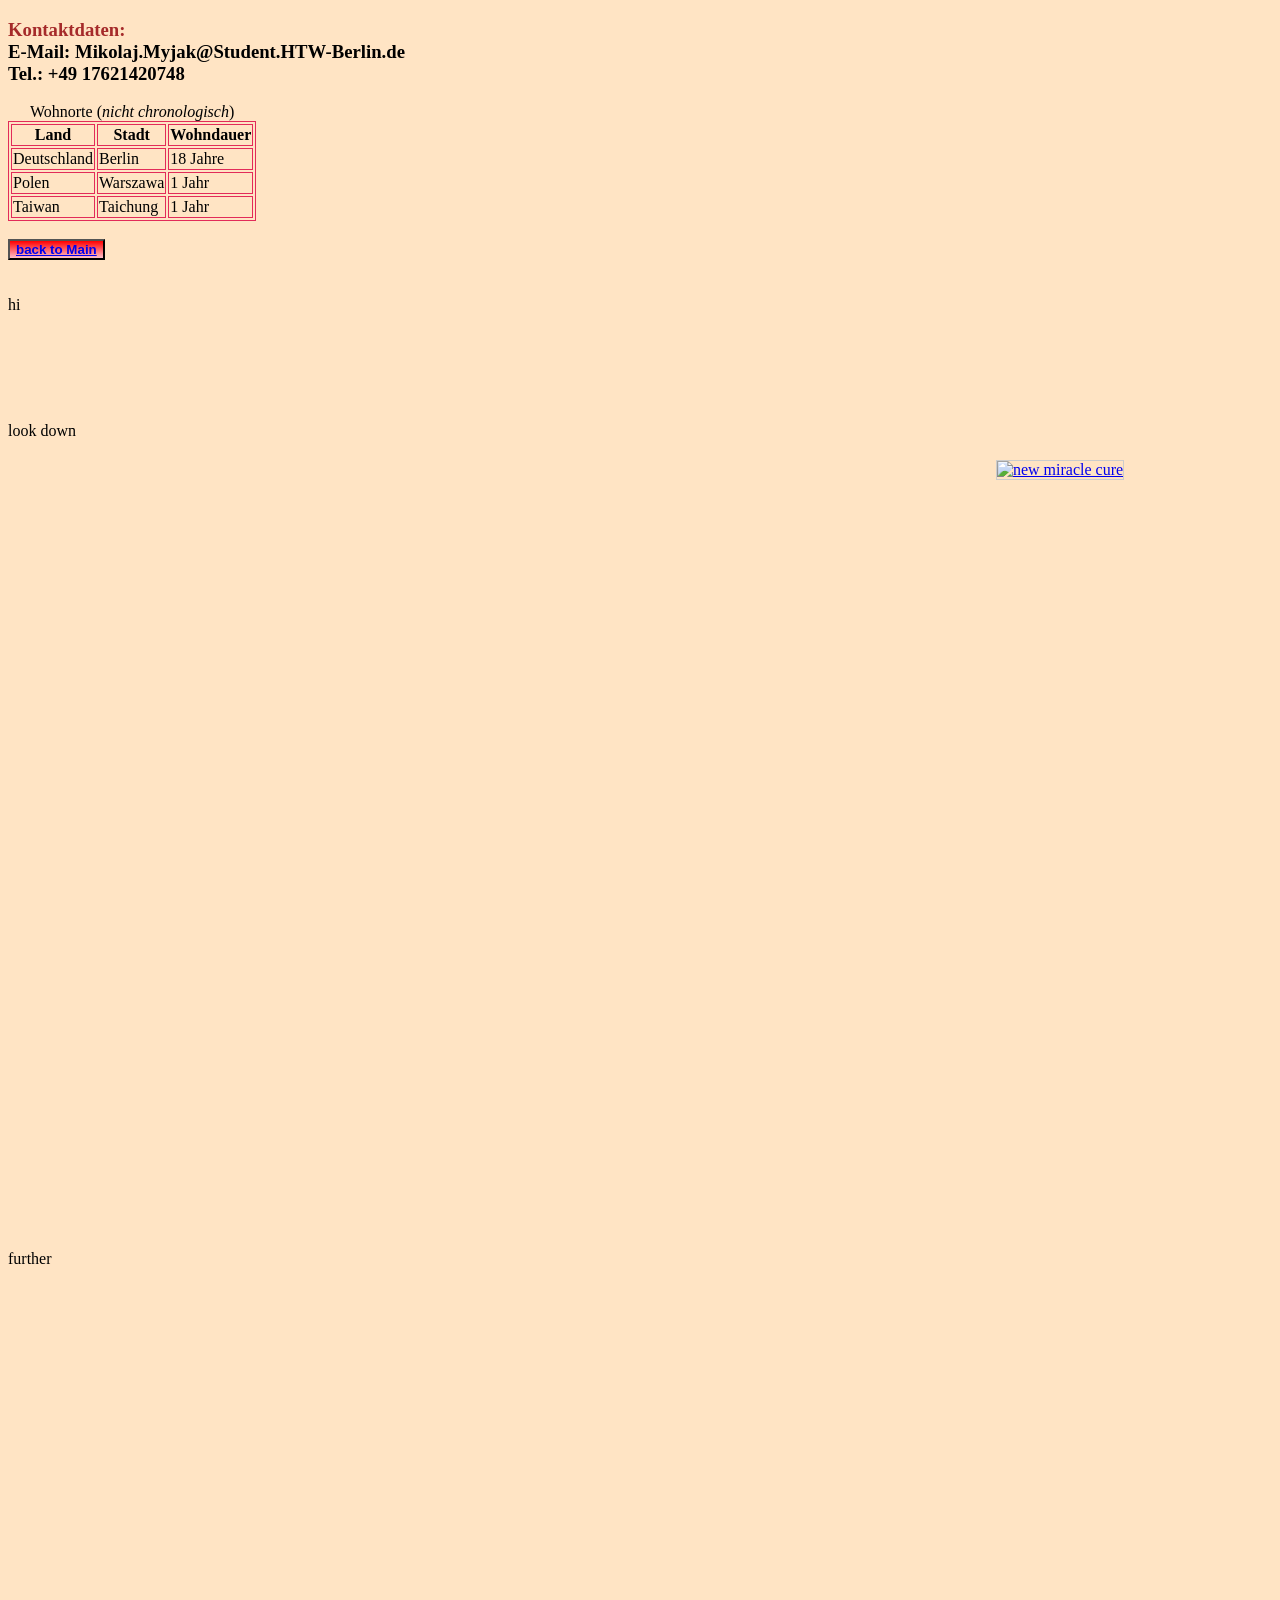
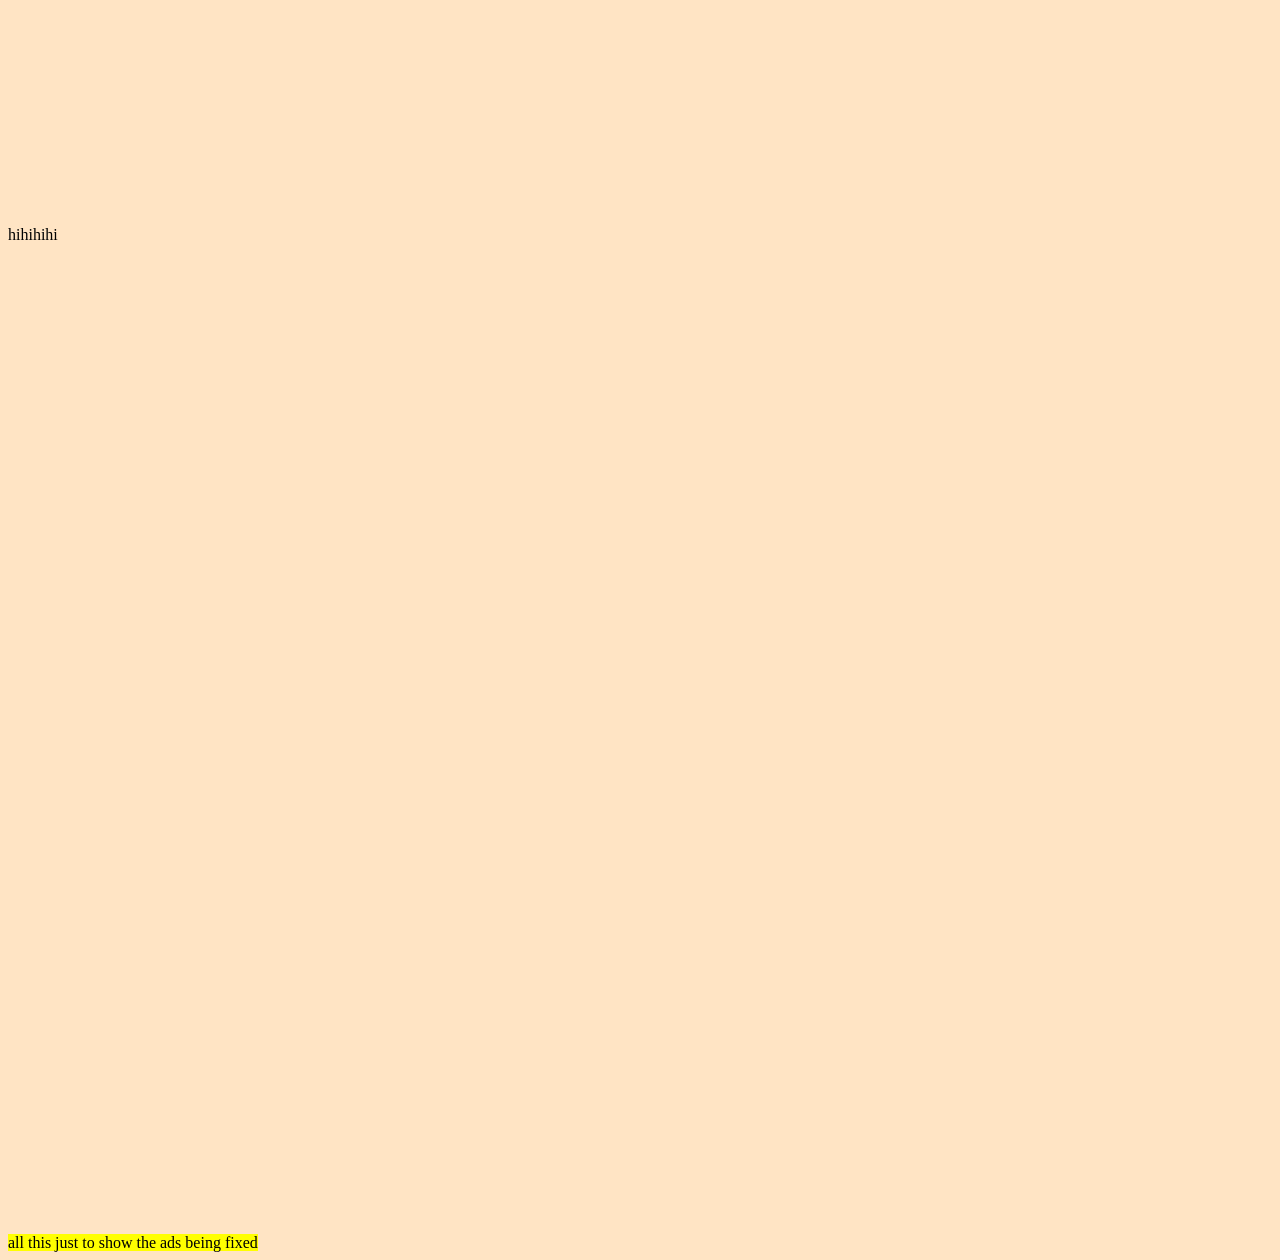
==== kontakt.html @ 0e1d0c65 "Add files via upload" ====
<!DOCTYPE html>
<html lang="de">
    <head>
        <meta charset="utf8">
        <link rel="stylesheet" href="style.css"/>
  
    </head>
    <body style="background-color: bisque;">
        <h3>
            <span style="color:brown">
                Kontaktdaten:
            </span> 
            <br>
                E-Mail: Mikolaj.Myjak@Student.HTW-Berlin.de <br>
                Tel.: +49 17621420748
        </h3>
<table>
    <caption>Wohnorte (<i>nicht chronologisch</i>)</caption>
  <tr>
    <th>Land</th>
    <th>Stadt</th>
    <th>Wohndauer</th>
  </tr>
  <tr>
    <td>Deutschland</td>
    <td>Berlin</td>
    <td>18 Jahre</td>
  </tr>
  <tr>
    <td>Polen</td>
    <td>Warszawa</td>
    <td>1 Jahr</td>
  </tr>
  <tr>
    <td>Taiwan</td>
    <td>Taichung</td>
    <td>1 Jahr</td>
</tr>
</table>
<br>
<button id="grad1"> <a href="html_1_3_Teil_B.html"><b>back to Main</b></a></button>

<!-- Place this where you want the ad to appear -->
<div id="fake-ad-container" style="text-align: center; margin: 20px auto;"></div>

  <script>
  const ads = [
    {
      img: "https://encrypted-tbn0.gstatic.com/images?q=tbn:ANd9GcQ2JPeDNEHe5s86yseMeTTJbOqTGZcbtRiTUbol-BwUuA&s=10",
      link: "https://www.google.com/url?sa=t&source=web&rct=j&opi=89978449&url=CAESVQHEIkXXS-YYirWF92KwYY4inxo4SRp3fj35gfmpVLxL4yyYJr_UOi9AcEmw93pPiRgKPSybGebixBkHEE2mcuC8fAYgpvQht700AvwYo4qgqkILpbo&ved=2ahUKEwiF9KvS_5OYAxVIavEDHSCSGjcQFnoECA4QAQ&uoh=2&usg=AOvVaw0IHiMmpH65Xq18ylpTLlp9",
      alt: "yeezy Ad"
    },
    {
      img: "https://encrypted-tbn0.gstatic.com/images?q=tbn:ANd9GcQVJqC8UdJB9H3ELCd1Rq_j_RxZZAhTrO0EjZ87Dl6dzQ&s=10",
      link: "https://www.google.com/url?sa=t&source=web&rct=j&opi=89978449&url=CAESVAHEIkXXhz_i_Ko7gcPB95Qg7-ly4PKqYu_xQFat32M2PqdhxreTNegZo58WPSeexx4LD5YImyAO4klgOk7m8M3wzsuVMBmwPYwc1ZJUxvndpY0MKw&ved=2ahUKEwiz59_3gJSYAxWLQvEDHW1fH4MQFnoECDUQAQ&uoh=2&usg=AOvVaw0mbi-hkqyksdoDNI5wd7Zi",
      alt: "Download More RAM"
    },
    {
      img: "https://encrypted-tbn0.gstatic.com/images?q=tbn:ANd9GcTMIT4RPRaynMyLvrMfRN1-vQ46-YjO-0QHB6ZAQBoFsg&s=10",
      link: "https://fa.wikipedia.org/wiki/%D8%B5%D9%81%D8%AD%D9%87%D9%94_%D8%A7%D8%B5%D9%84%DB%8C",
      alt: "new miracle cure"
    }
  ];

  // Pick a random ad
  const randomAd = ads[Math.floor(Math.random() * ads.length)];

  // Render it on the page
  document.getElementById("fake-ad-container").innerHTML = `
    <a href="${randomAd.link}" target="_blank" rel="noopener noreferrer">
      <img src="${randomAd.img}" alt="${randomAd.alt}" style="max-width: 100%; height: auto; border: 1px solid #ccc;">
    </a>
  `;
  </script>








<style>
  /* Dark background behind the pop-up */
  #popup-overlay {
    display: none;              /* Hidden until the timer triggers */
    position: fixed;
    top: 0;
    left: 0;
    width: 100%;
    height: 100%;
    background: rgba(0, 0, 0, 0.7);
    z-index: 10000;             /* Higher than your side banner (9999) */
    justify-content: center;
    align-items: center;
  }

  /* The pop-up box itself */
  #popup-box {
    position: relative;
    width: 350px;               /* Width of the pop-up ad */
    max-width: 90%;             /* Shrinks neatly on mobile phones */
    background: #fff;
    border: 3px solid #000;
    box-shadow: 8px 8px 0px #000;
  }

  #popup-box img {
    display: block;
    width: 100%;
    height: auto;
  }

  /* The close "X" button */
  #popup-close {
    position: absolute;
    top: -15px;
    right: -15px;
    width: 30px;
    height: 30px;
    background: #ff0000;
    color: #fff;
    border: 2px solid #000;
    font-weight: bold;
    font-family: sans-serif;
    cursor: pointer;
  }
</style>

<!-- Pop-Up HTML Structure -->
<div id="popup-overlay">
  <div id="popup-box">
    <button id="popup-close" onclick="closePopup()">X</button>
    <div id="popup-content"></div>
  </div>
</div>

<script>
  const popupAds = [
    {
      img: "https://encrypted-tbn0.gstatic.com/images?q=tbn:ANd9GcT0qtB29XslpAkfgZ2CP6UBZ-psa_PfJS3AFEKF2YW12w&s=10",
      link: "https://www.google.com/url?sa=t&source=web&rct=j&opi=89978449&url=CAESTwHEIkXXvc4fP89xPtGEx64Eeh8sqTB1Mlkh5YaRLZg8d2uCEr4hZ0kK8GBMaw7QtNB533WaWH_ZUXO-ungKHAiGFqsCzcvtN9tR98OUQ9w&ved=2ahUKEwj8n5bohJSYAxUpSPEDHSJlLlkQFnoECB0QAQ&uoh=2&usg=AOvVaw26gg14brq28Q9YLlfA4eq7",
      alt: "Fake Winner Pop-Up"
    },
    {
      img: "https://encrypted-tbn0.gstatic.com/images?q=tbn:ANd9GcTsEsQilyu3d5vjZyVNY1hEt86cDqs6PMginNeuHsw4Bw&s=10",
      link: "https://www.google.com/aclk?sa=L&ai=DChsSEwjHuKDAhZSYAxUh1loEHdIPF44YACICCAEQCRoCd2Y&co=1&gclid=EAIaIQobChMIx7igwIWUmAMVIdZaBB3SDxeOEAAYASAAEgIa_fD_BwE&sig=AOD64_1IH9S2ic6_kmXdZY5lFqRAdJRGLg&q&adurl&ved=2ahUKEwi46JrAhZSYAxVuBNsEHX7VM5kQ0Qx6BAgTEAE",
      alt: "Fake Antivirus Pop-Up"
    }
  ];

  // Function to pick a new random ad and show the pop-up
  function showPopup() {
    const randomPopup = popupAds[Math.floor(Math.random() * popupAds.length)];
    
    document.getElementById("popup-content").innerHTML = `
      <a href="${randomPopup.link}">
        <img src="${randomPopup.img}" alt="${randomPopup.alt}">
      </a>
    `;
    
    document.getElementById("popup-overlay").style.display = "flex";
  }

  // 1. FIRST POP-UP DELAY: Change 3000 (3 seconds) for the initial appearance
  setTimeout(showPopup, 3000);

  // Close function that schedules the next pop-up
  function closePopup() {
    document.getElementById("popup-overlay").style.display = "none";

    // 2. REPEAT DELAY: Change 10000 (10 seconds) for how long until it comes back
    setTimeout(showPopup, 1000);
  }
</script>












<br><br><br>hi<br><br><br><br><br><br><br>look down<br><br><br><br><br><br><br><br><br><br><br><br><br><br>
<br><br><br><br><br><br><br><br><br><br><br><br><br><br><br><br><br><br><br><br><br><br><br><br>
<br><br><br><br><br><br><br><br>further<br><br><br><br><br><br><br><br><br><br><br><br><br><br><br><br>
<br><br><br><br><br><br><br><br><br><br><br><br><br><br><br><br>hihihihi<br><br><br><br><br><br><br><br>
<br><br><br><br><br><br><br><br><br><br><br><br><br><br><br><br><br><br><br><br><br><br><br><br>
<br><br><br><br><br><br><br><br><br><br><br><br><br><br><br><br><br><br><br><br><br><br><br><br>
<mark>all this just to show the ads being fixed</mark>
    </body>
</html>
---- style.css ----
body {
background-color: rgb(255, 228, 196);
} 

h1 {
color:rgb(226, 43, 89);
}

footer {
    text-align: center;
}

#grad1 {
    background-image: linear-gradient(to bottom, red, pink);
}


    @keyframes wobbleAnimation {
  0% { transform: translateX(0) rotate(0); }
  15% { transform: translateX(-25px) rotate(-5deg); }
  30% { transform: translateX(20px) rotate(3deg); }
  45% { transform: translateX(-15px) rotate(-3deg); }
  60% { transform: translateX(10px) rotate(2deg); }
  75% { transform: translateX(-5px) rotate(-1deg); }
  100% { transform: translateX(0) rotate(0); }
    }

    #anim {
  animation-name: wobbleAnimation;
  animation-duration: 0.6s;
  animation-timing-function: ease;
  animation-delay: 3s;
  animation-iteration-count: infinite;
  animation-direction: normal;
  animation-fill-mode: both;

}

.box {
    display: block;
    background-color: rgba(255, 132, 169, 0.2);
    padding: 2px;
    border: 10px;
    border-color: brown;
    
}

button:hover {
    transform: scale(1.3);
    transition: all 0.3s ease-in-out;
}

table, th, td {
  border:1px solid rgb(226, 43, 89);
}


  #fake-ad-container {
    position: fixed;
    right: 20px;                /* Distance from the right edge */
    top: 50%;                   /* Vertically centered */
    transform: translateY(-50%);
    width: 400px;               /* Controls the banner width */
    z-index: 9999;              /* Keeps it on top of other elements */
  }

  #fake-ad-container img {
    width: 300%;                /* Makes your image fill the 160px box */
    height: auto;               /* Keeps the image proportions from stretching */
  }
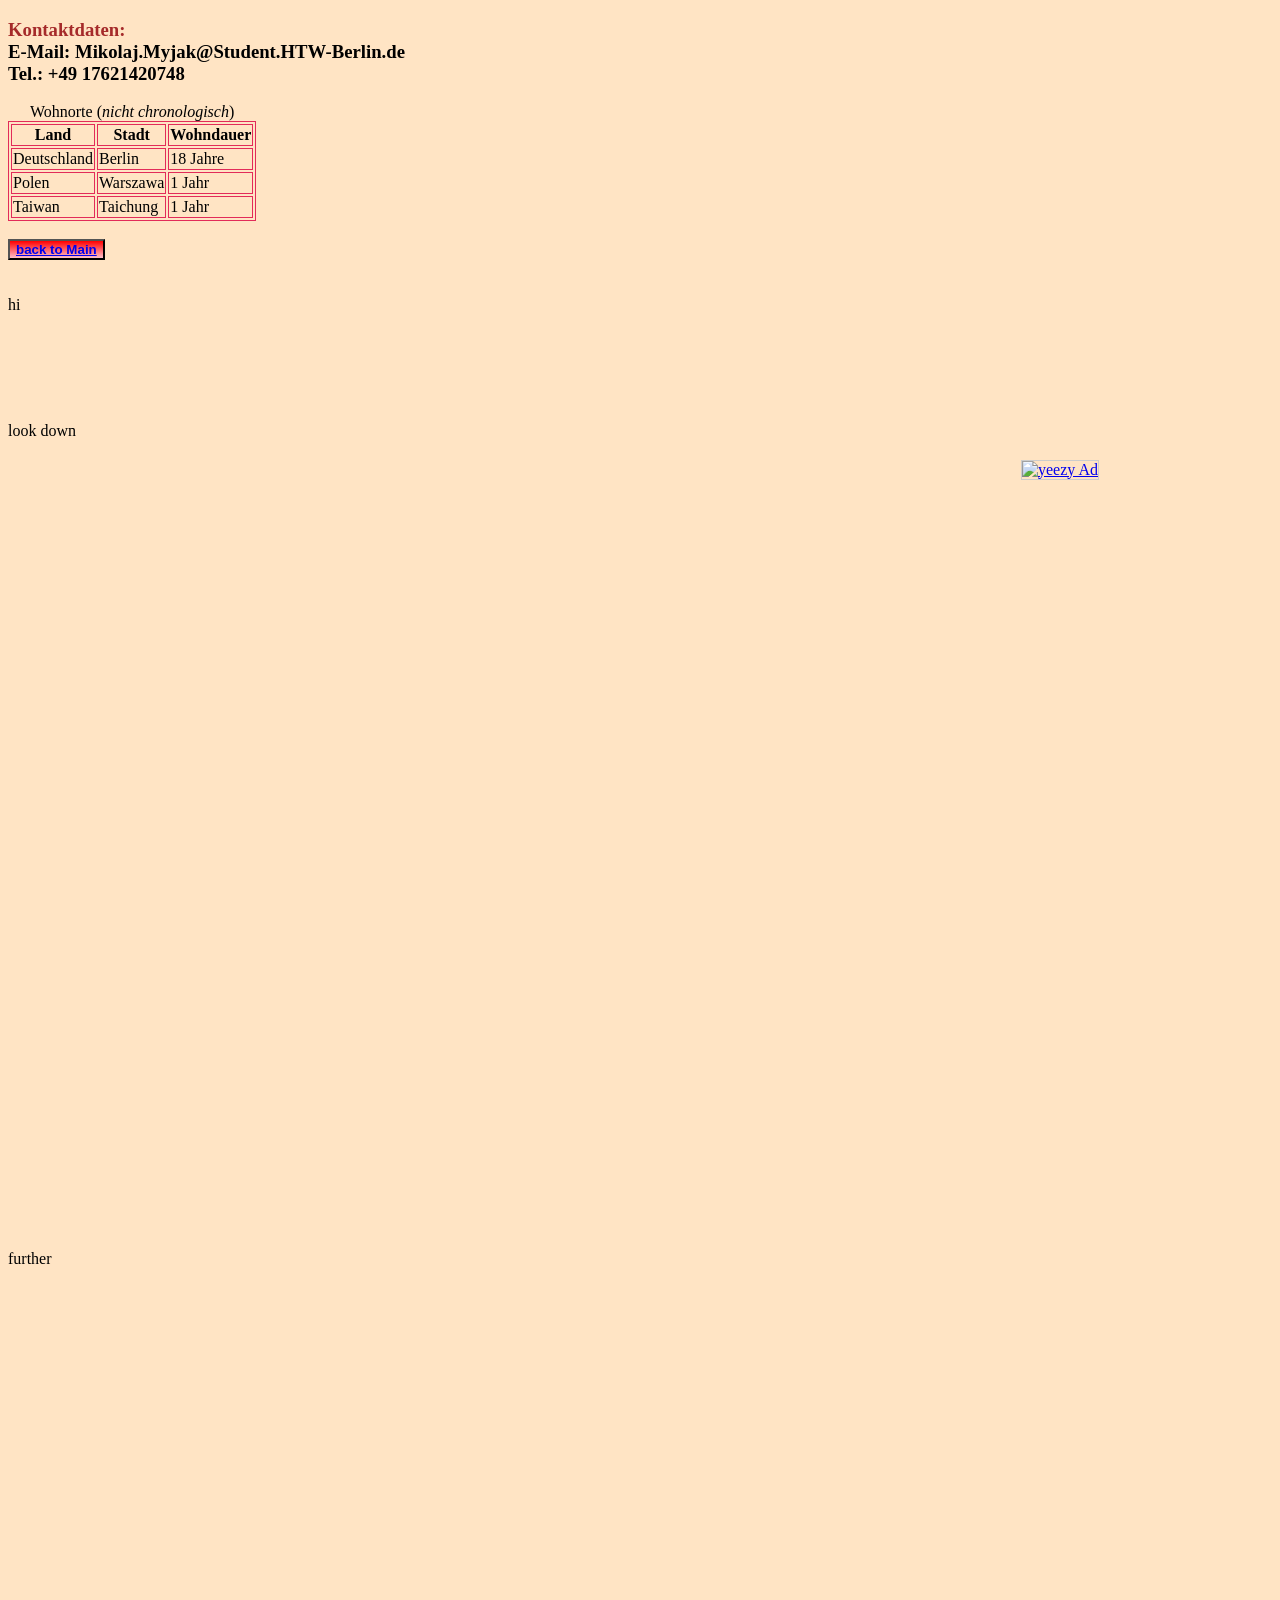
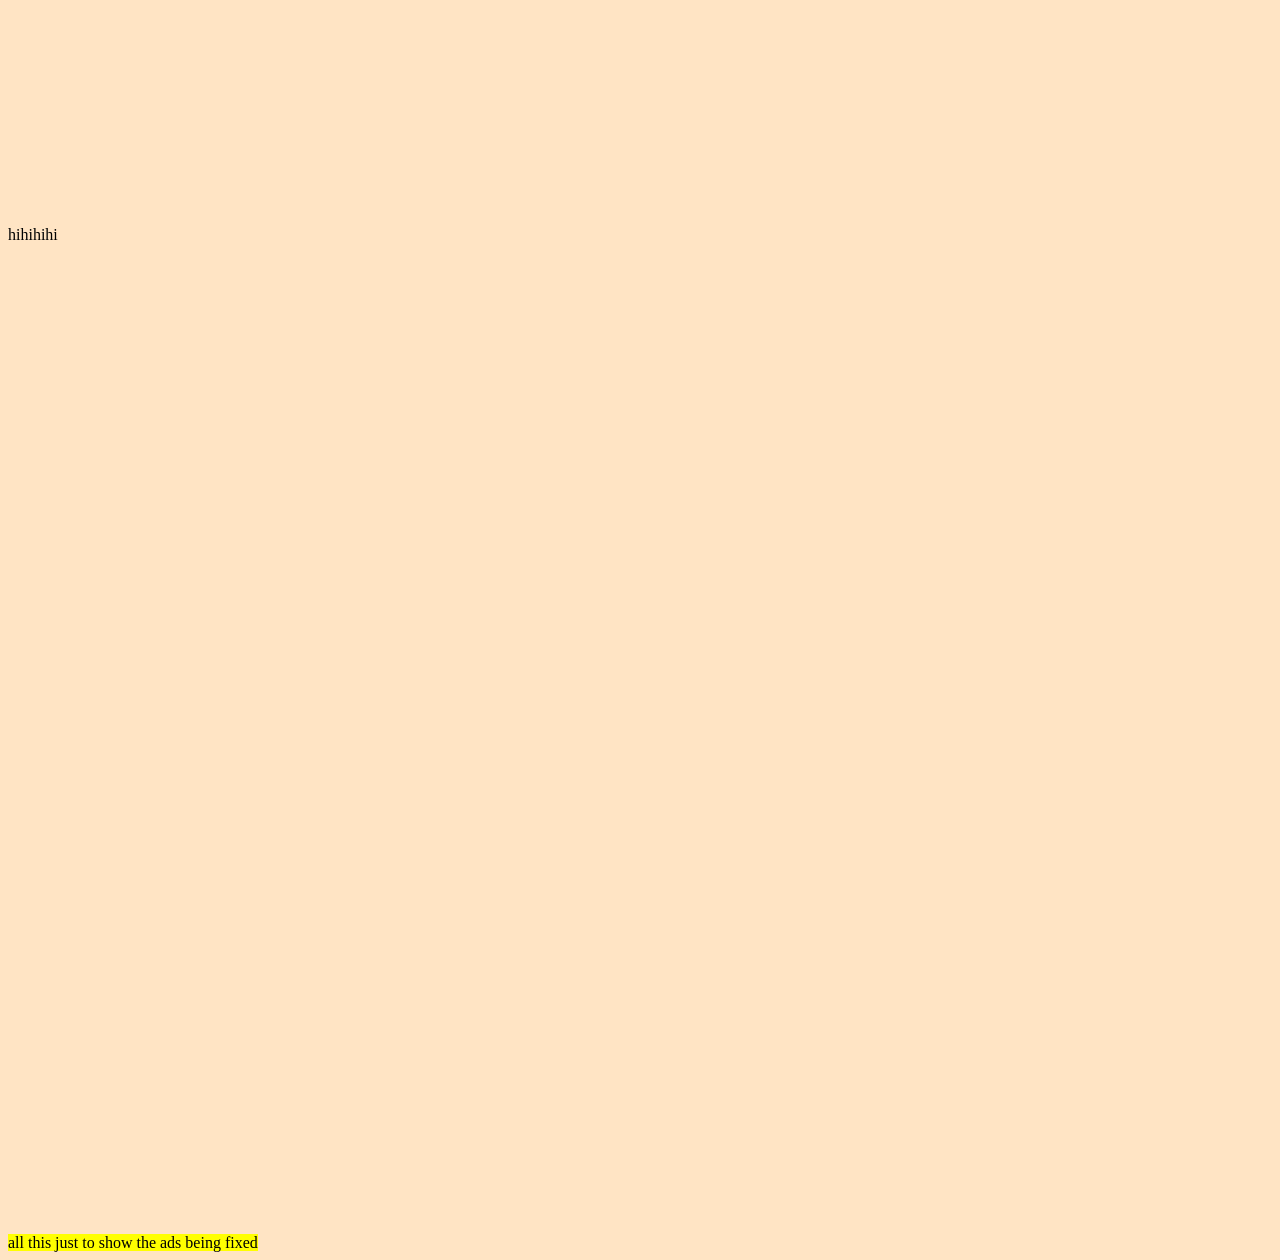
==== commit dc970b46: "Update kontakt.html update pop-up appearance rate" ====
--- a/kontakt.html
+++ b/kontakt.html
@@ -38,7 +38,7 @@
 </tr>
 </table>
 <br>
-<button id="grad1"> <a href="html_1_3_Teil_B.html"><b>back to Main</b></a></button>
+<button id="grad1"> <a href="index.html"><b>back to Main</b></a></button>
 
 <!-- Place this where you want the ad to appear -->
 <div id="fake-ad-container" style="text-align: center; margin: 20px auto;"></div>
@@ -170,7 +170,7 @@
     document.getElementById("popup-overlay").style.display = "none";
 
     // 2. REPEAT DELAY: Change 10000 (10 seconds) for how long until it comes back
-    setTimeout(showPopup, 1000);
+    setTimeout(showPopup, 15000);
   }
 </script>
 
@@ -193,4 +193,4 @@
 <br><br><br><br><br><br><br><br><br><br><br><br><br><br><br><br><br><br><br><br><br><br><br><br>
 <mark>all this just to show the ads being fixed</mark>
     </body>
-</html>+</html>
